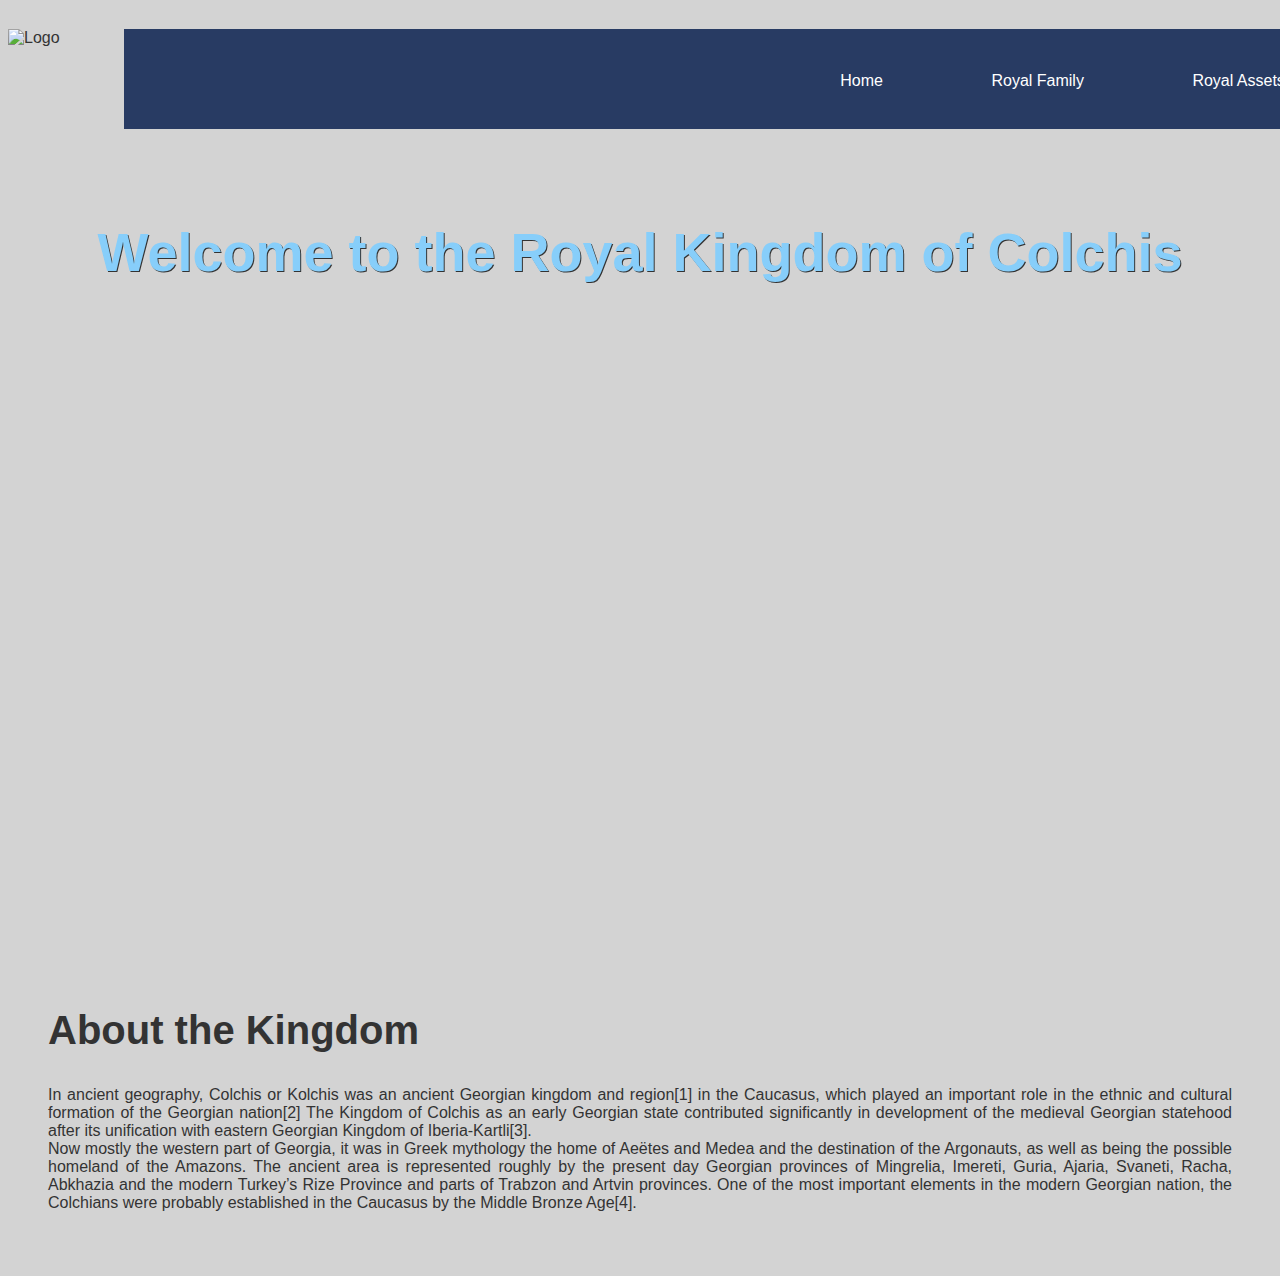
==== index.html @ 7a000f9e "Initial commit" ====
<!DOCTYPE html>
<html lang="en">
  <head>
    <meta charset="utf-8" />
    <meta name="viewport" content="width=device-width" />
    <title>Web Development Tech Challenge</title>
    <link href="style.css" rel="stylesheet" />
  </head>
  <body>
    <!--Content goes here-->

    <!-- Navigation Section-->
    <header>
      <div id="logoHeader">
        <img src="assets/the-royal-kingdom-logo.jpg" alt="Logo" class="logo" />
      </div>
      <nav>
        <ul>
          <li><a href="index.html">Home</a></li>
          <li><a href="royal-family.html">Royal Family</a></li>
          <li><a href="assets.html">Royal Assets</a></li>
          <li><a href="contact.html">Contact Us</a></li>
        </ul>
      </nav>
    </header>

    <!-- Hero Section -->
    <section id="heroes">
      <h1>
        Welcome to the Royal Kingdom of Colchis
      </h1>
    </section>

    <section id="about">
      <h2>About the Kingdom</h2>
      <p>
        In ancient geography, Colchis or Kolchis was an ancient Georgian kingdom
        and region[1] in the Caucasus, which played an important role in the
        ethnic and cultural formation of the Georgian nation[2] The Kingdom of
        Colchis as an early Georgian state contributed significantly in
        development of the medieval Georgian statehood after its unification
        with eastern Georgian Kingdom of Iberia-Kartli[3].<br />

        Now mostly the western part of Georgia, it was in Greek mythology the
        home of Aeëtes and Medea and the destination of the Argonauts, as well
        as being the possible homeland of the Amazons. The ancient area is
        represented roughly by the present day Georgian provinces of Mingrelia,
        Imereti, Guria, Ajaria, Svaneti, Racha, Abkhazia and the modern Turkey’s
        Rize Province and parts of Trabzon and Artvin provinces. One of the most
        important elements in the modern Georgian nation, the Colchians were
        probably established in the Caucasus by the Middle Bronze Age[4].
      </p>
    </section>
  </body>
</html>
---- style.css ----
body {
  background-color: lightgrey;
  font-family: Arial, Helvetica, sans-serif;
  color: #333;
}

.logo {
  height: 100px;
}

img {
  height: 300px;
}

section {
  padding: 40px;
  text-align: center;
}

ul {
  background: #283b63;
}

ul li {
  list-style: none;
}

ul li a {
  color: white;
  text-decoration: none;
}

ul li a:hover {
  color: goldenrod;
}

#heroes {
  height: 700px;
  background: url("assets/welcome-image.jpg") no-repeat;
  background-size: 100%;
  margin-bottom: 10px;
}

h1 {
  font-size: 54px;
  color: lightskyblue;
  text-shadow: 1px 1px #333;
  text-align: center;
}

h2 {
  font-size: 40px;
  text-align: left;
}

p {
  text-align: justify;
}

#royalFamilyName {
  text-align: center;
}

table {
  box-shadow: 10px 10px 6px #888888;
  border: 1;
  margin: 0 auto;
  width: 100%;
  padding-top: 5px;
}

th {
  border-width: 2px;
  border-style: solid;
  border-color: grey;
}

td {
  border-width: 2px;
  border-style: solid;
  border-color: grey;
}

th,
td {
  text-align: center;
}

header {
  display: inline-block;
  width: 1505px;
}

#logoHeader {
  display: inline-block;
  width: 100px;
  padding-top: 21px;
  vertical-align: top;
}

nav {
  display: inline-block;
  width: 1388px;
  text-align: right;
  padding-top: 5px;
  padding-left: 12px;
}

nav ul {
  list-style-type: none;
}

nav li {
  display: inline-block;
  margin-top: 8px;
  margin-bottom: 8px;
  margin-right: 40px;
  margin-left: 64px;
  height: 39px;
  padding-top: 35px;
  padding-bottom: 10px;
}

.flex-container {
  display: flex;
  justify-content: space-between;
}

#heroes.flex-container div {
  /* Set Royal Family columns to equal width */
  flex: 1 1 0;
}

form {
  margin: 0 auto;
  width: 100%;
  padding-top: 5px;
}

label {
  line-height: 2;
  margin-right: 1500px;
}

input[type="text"],
input[type="email"] {
  width: 100%;
  padding: 5px;
  margin-bottom: 10px;
}

textarea {
  width: 100%;
  padding: 5px;
  height: 200px;
}

input[type="submit"] {
  background: #283b63;
  color: white;
  border: none;
  padding: 5px 10px;
  margin-left: 96%;
}
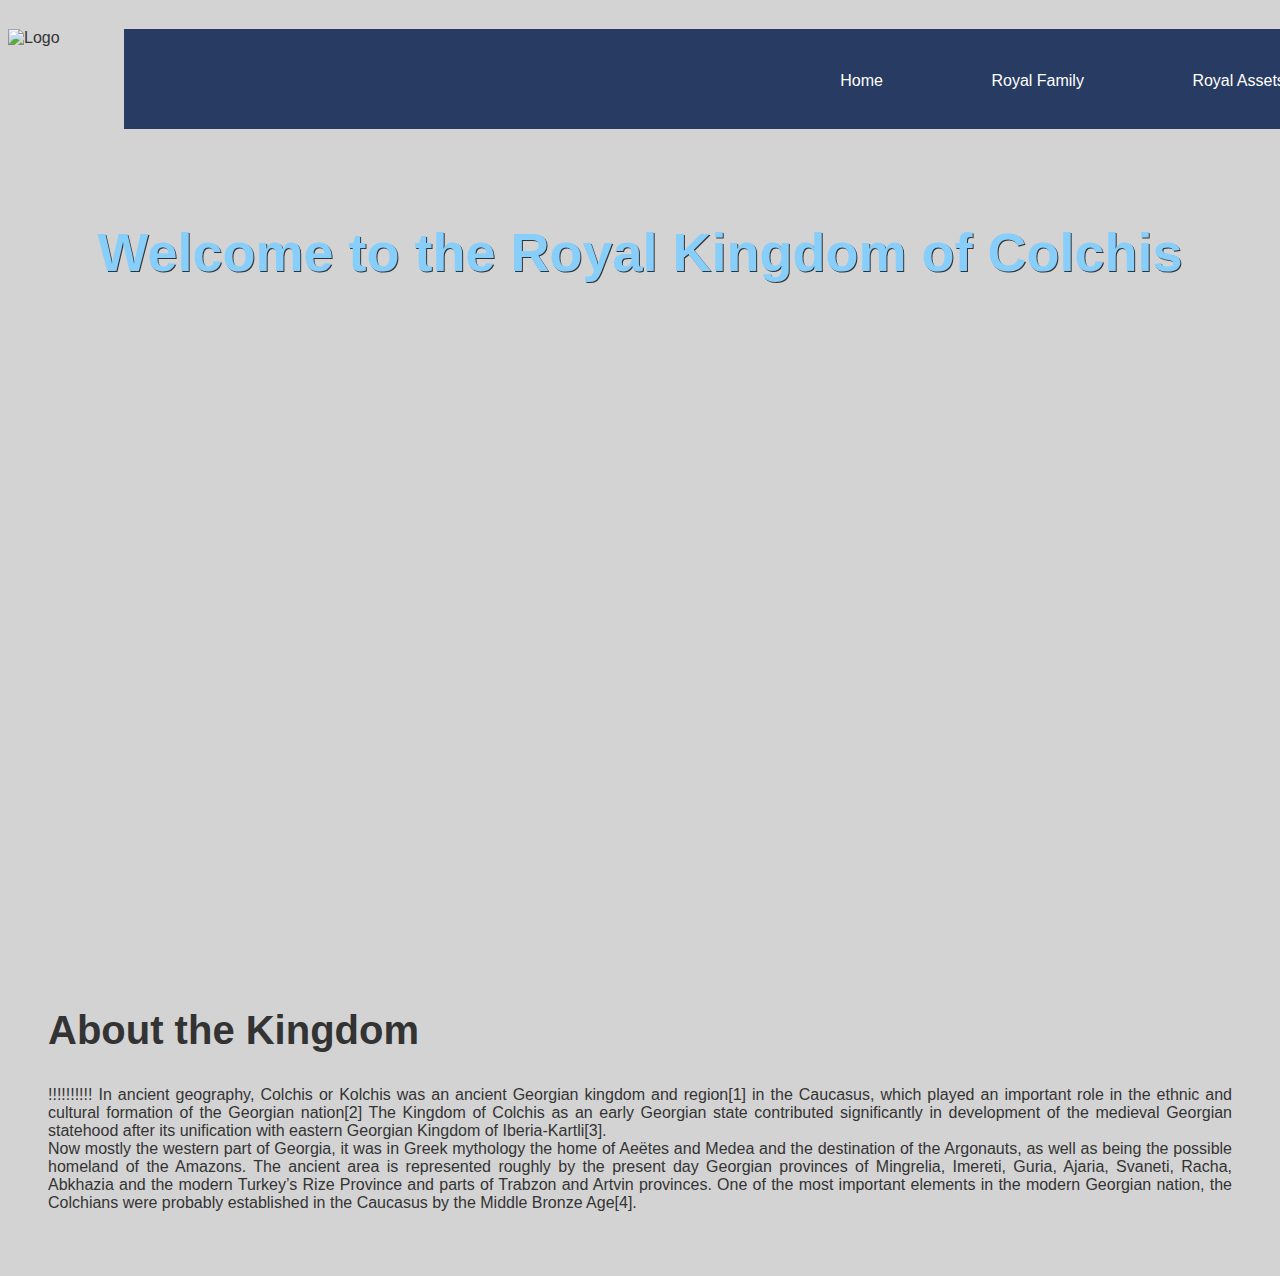
==== commit de988d08: "modif du paragraphe About Kingdom" ====
--- a/index.html
+++ b/index.html
@@ -34,7 +34,7 @@
     <section id="about">
       <h2>About the Kingdom</h2>
       <p>
-        In ancient geography, Colchis or Kolchis was an ancient Georgian kingdom
+        !!!!!!!!!! In ancient geography, Colchis or Kolchis was an ancient Georgian kingdom
         and region[1] in the Caucasus, which played an important role in the
         ethnic and cultural formation of the Georgian nation[2] The Kingdom of
         Colchis as an early Georgian state contributed significantly in
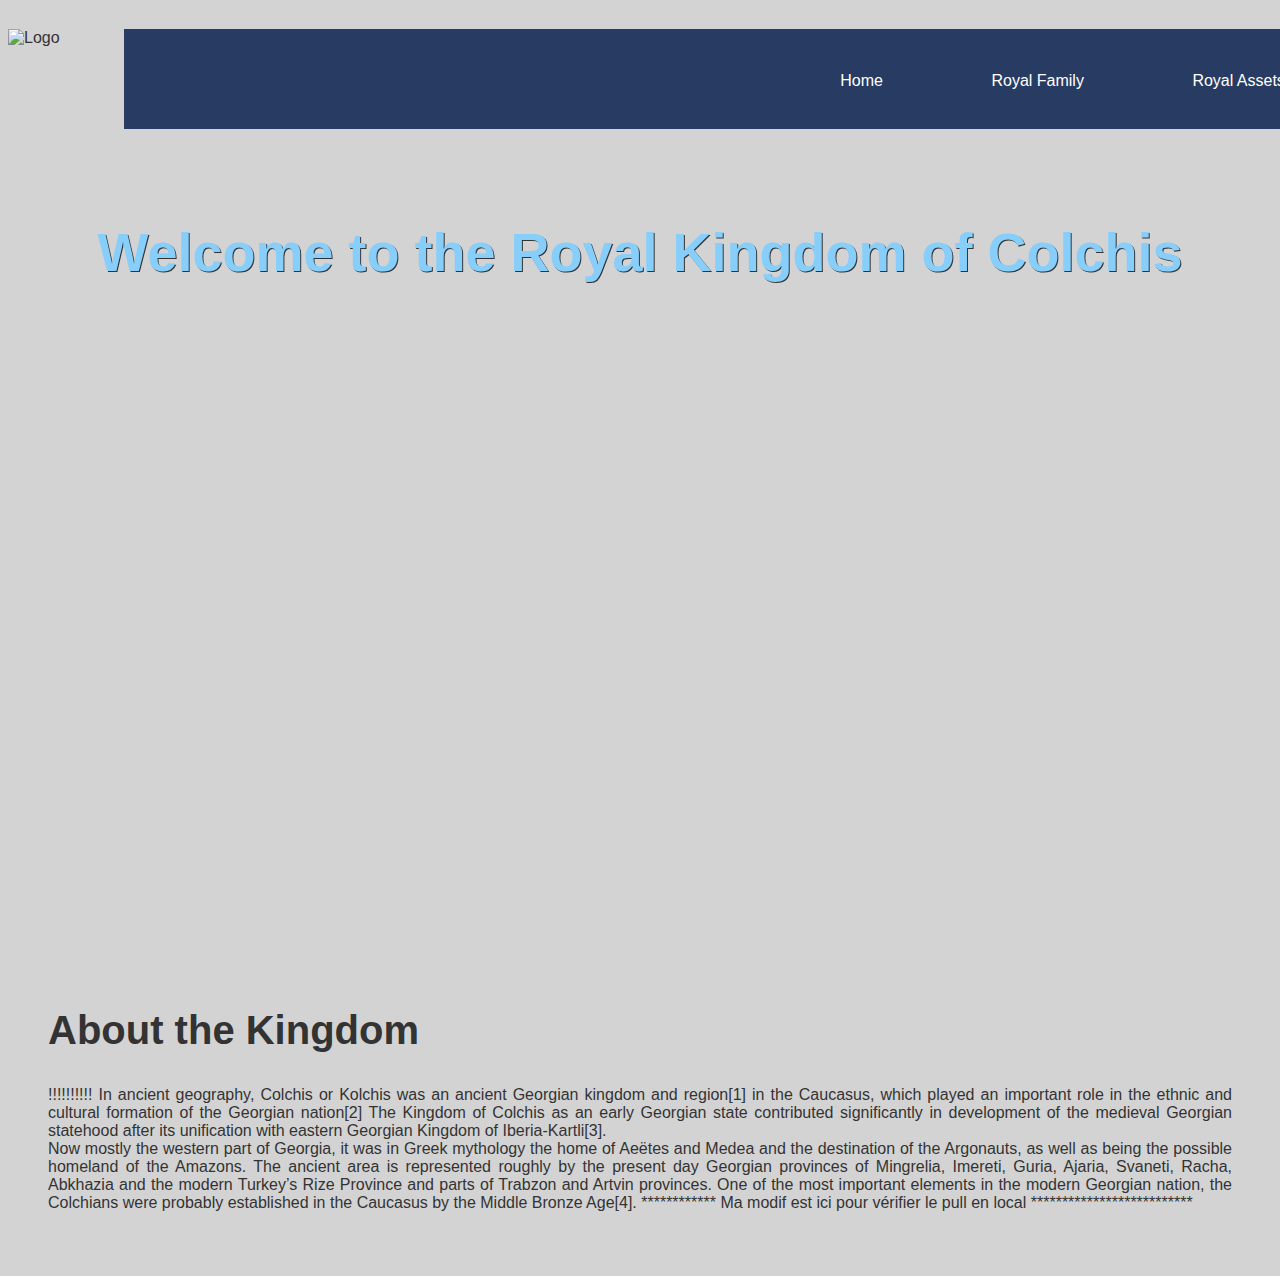
==== commit 83523374: "modification pour tester le pull en local" ====
--- a/index.html
+++ b/index.html
@@ -49,6 +49,7 @@
         Rize Province and parts of Trabzon and Artvin provinces. One of the most
         important elements in the modern Georgian nation, the Colchians were
         probably established in the Caucasus by the Middle Bronze Age[4].
+        ************ Ma modif est ici pour vérifier le pull en local **************************
       </p>
     </section>
   </body>
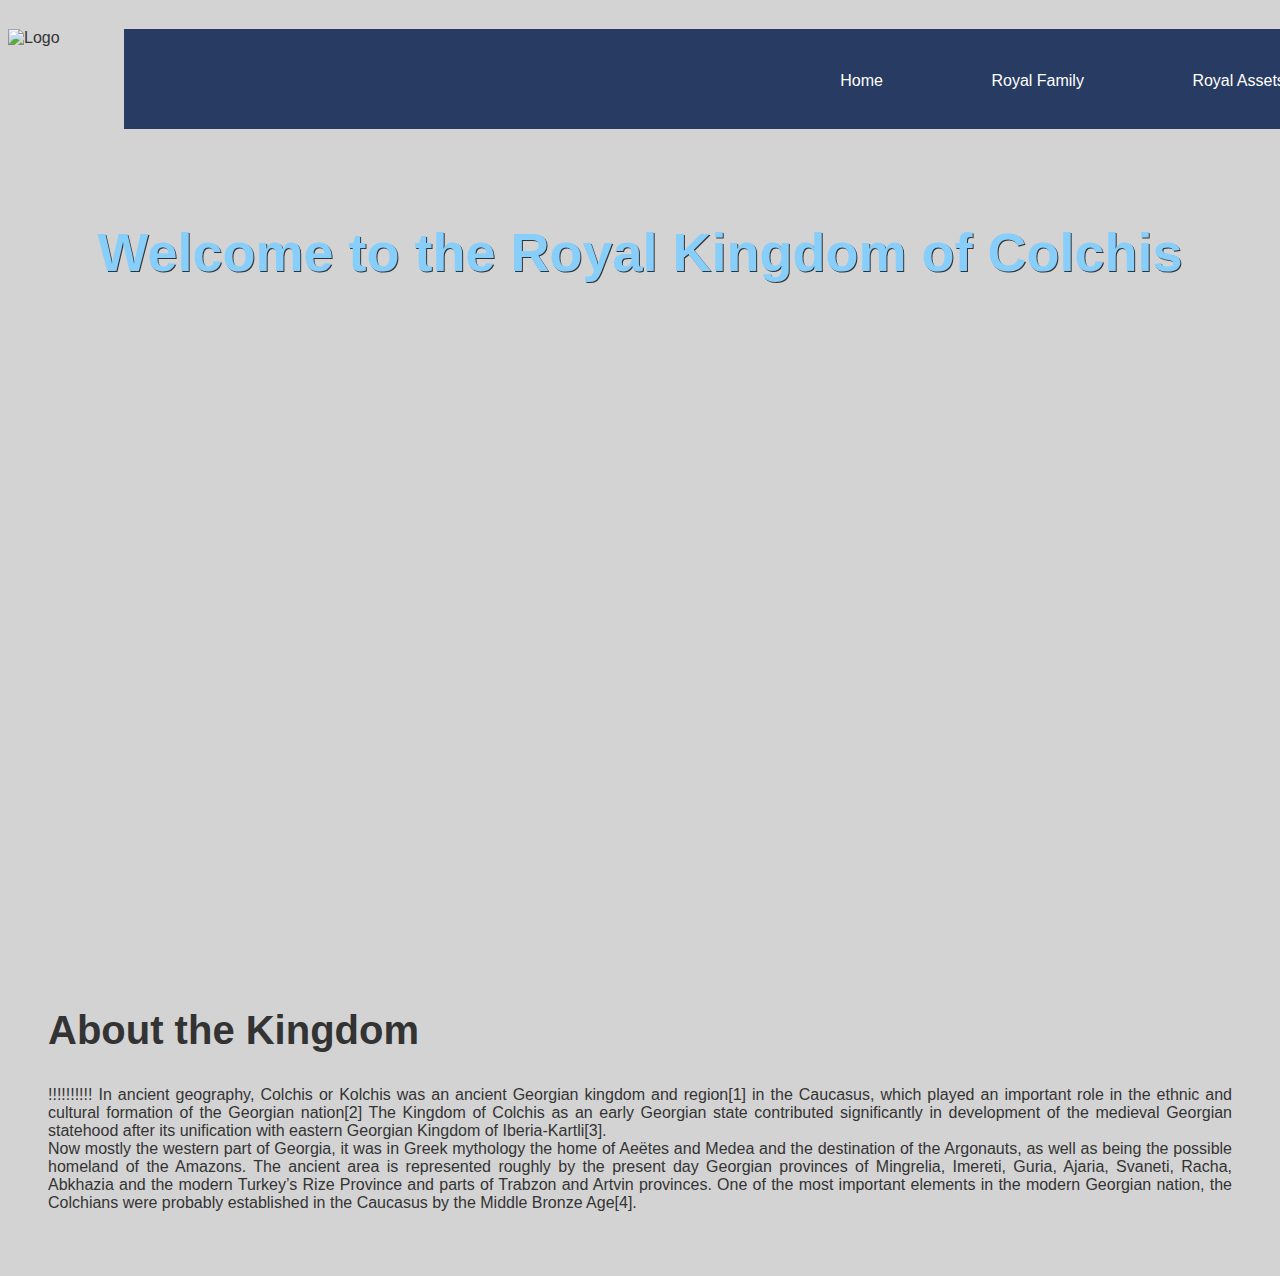
==== commit 2de68271: "léger recallage" ====
--- a/index.html
+++ b/index.html
@@ -49,7 +49,6 @@
         Rize Province and parts of Trabzon and Artvin provinces. One of the most
         important elements in the modern Georgian nation, the Colchians were
         probably established in the Caucasus by the Middle Bronze Age[4].
-        ************ Ma modif est ici pour vérifier le pull en local **************************
       </p>
     </section>
   </body>
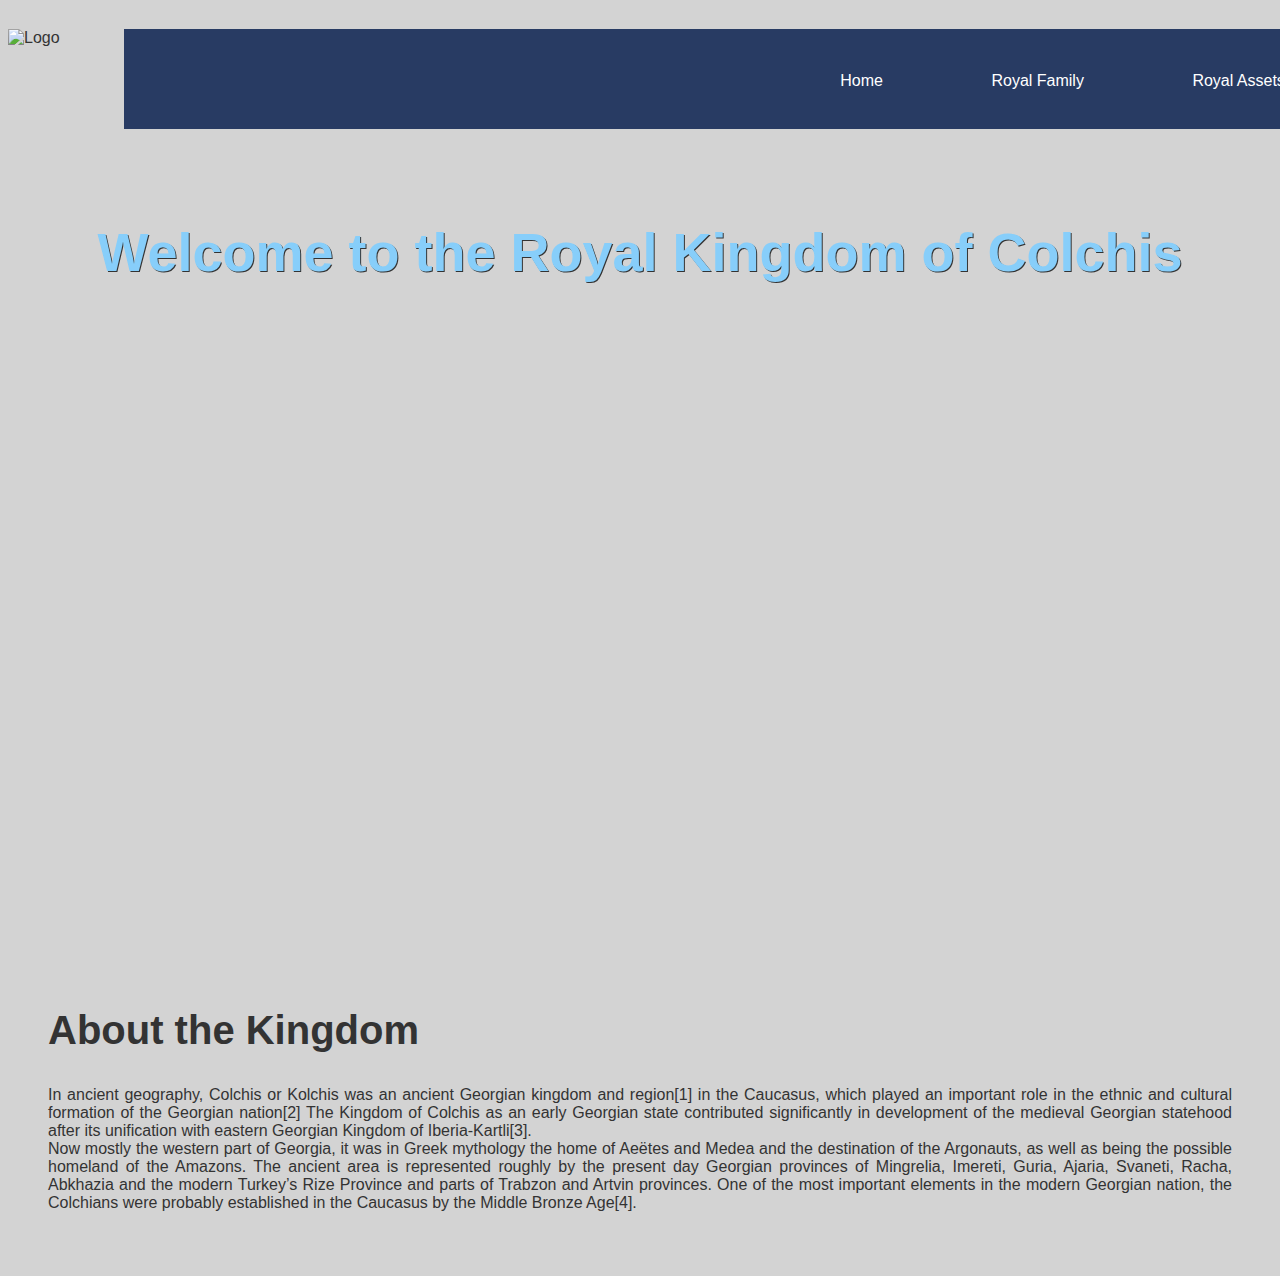
==== commit 533fcfbd: "Mettre de l'ordre" ====
--- a/index.html
+++ b/index.html
@@ -34,7 +34,7 @@
     <section id="about">
       <h2>About the Kingdom</h2>
       <p>
-        !!!!!!!!!! In ancient geography, Colchis or Kolchis was an ancient Georgian kingdom
+        In ancient geography, Colchis or Kolchis was an ancient Georgian kingdom
         and region[1] in the Caucasus, which played an important role in the
         ethnic and cultural formation of the Georgian nation[2] The Kingdom of
         Colchis as an early Georgian state contributed significantly in
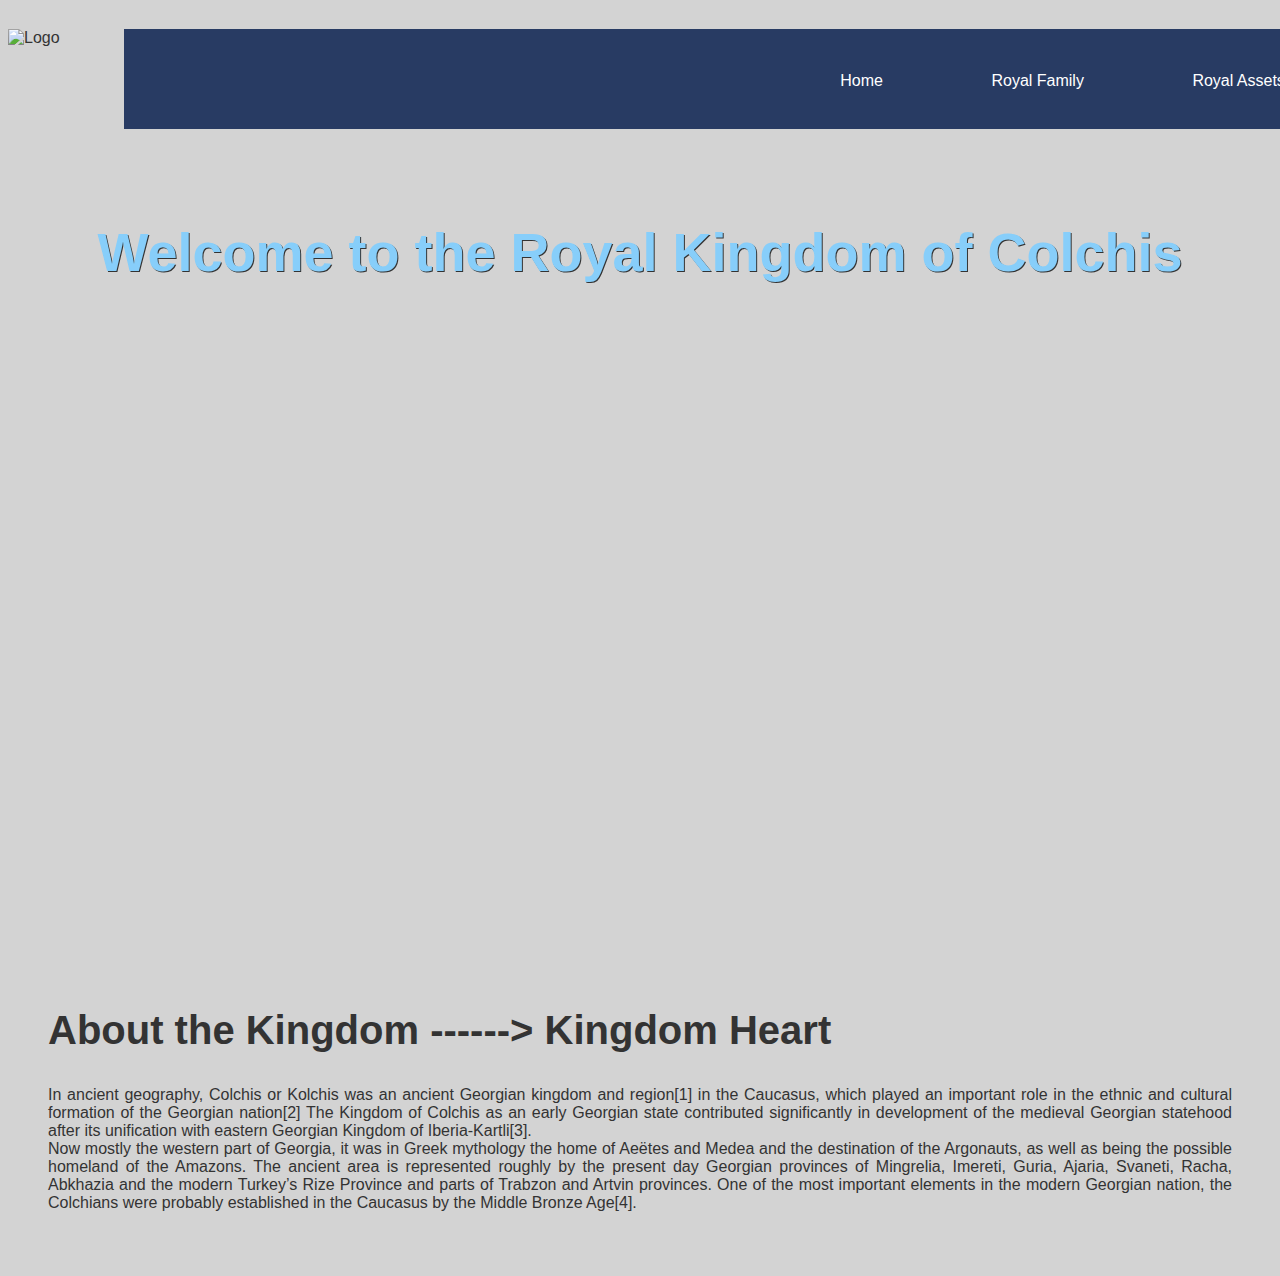
==== commit df9fd615: "First branch commit" ====
--- a/index.html
+++ b/index.html
@@ -32,7 +32,7 @@
     </section>
 
     <section id="about">
-      <h2>About the Kingdom</h2>
+      <h2>About the Kingdom ------> Kingdom Heart</h2>
       <p>
         In ancient geography, Colchis or Kolchis was an ancient Georgian kingdom
         and region[1] in the Caucasus, which played an important role in the
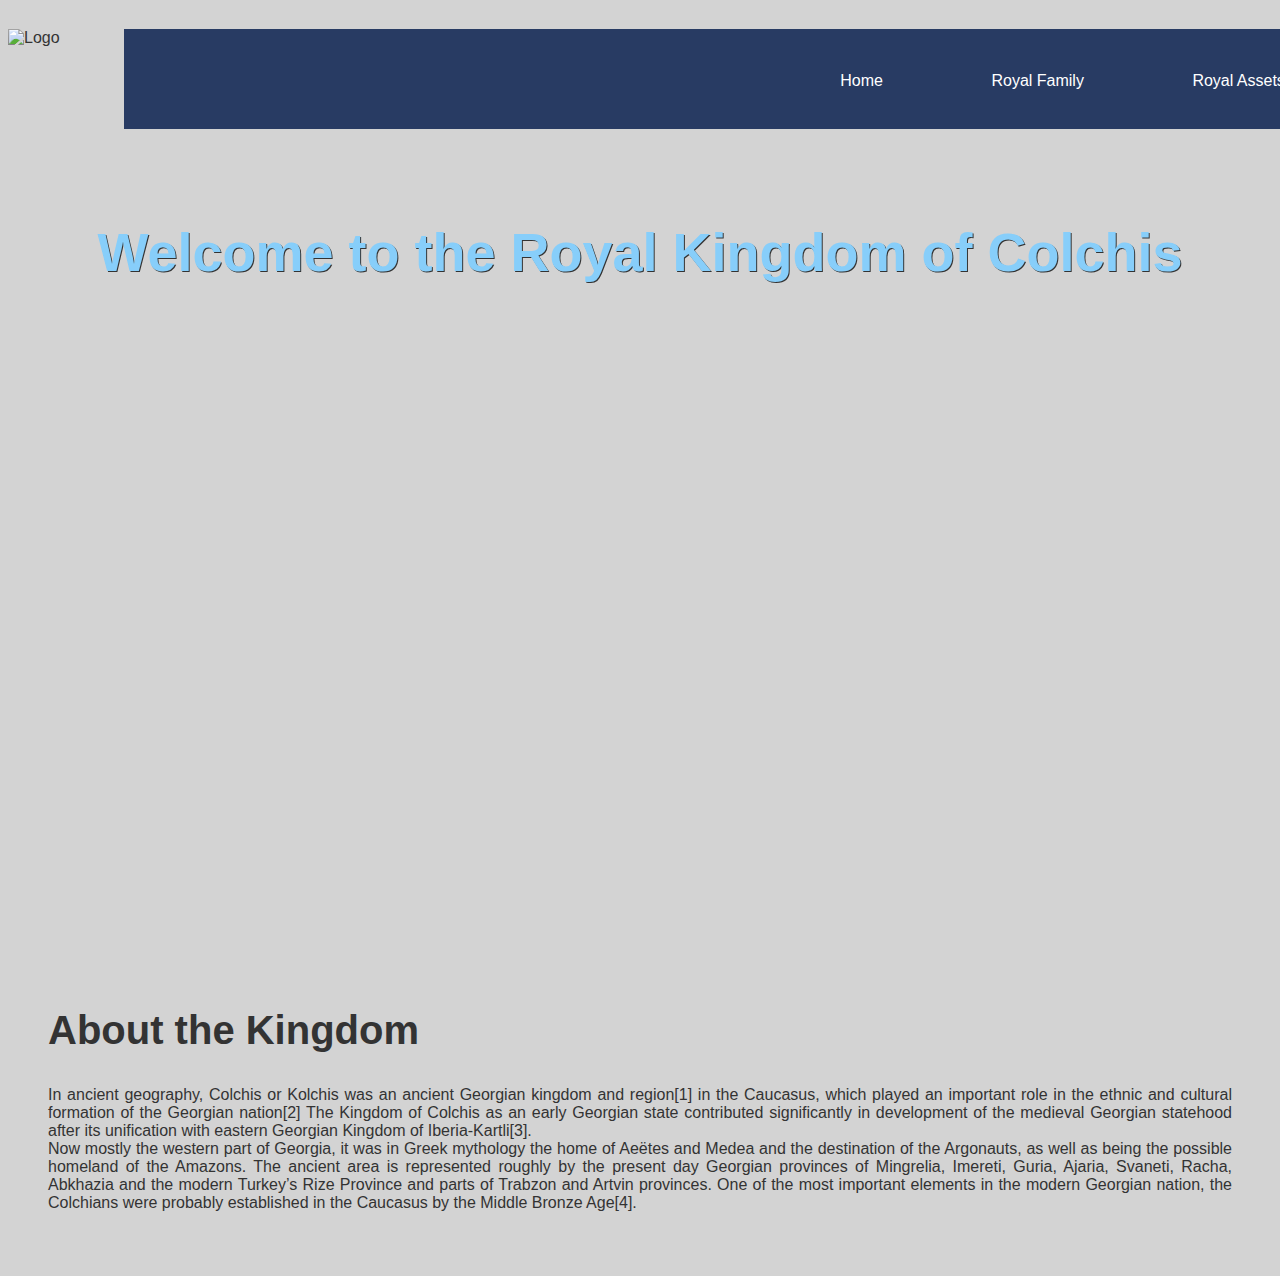
==== commit 05397112: "Second commit" ====
--- a/index.html
+++ b/index.html
@@ -32,7 +32,7 @@
     </section>
 
     <section id="about">
-      <h2>About the Kingdom ------> Kingdom Heart</h2>
+      <h2> About the Kingdom </h2>
       <p>
         In ancient geography, Colchis or Kolchis was an ancient Georgian kingdom
         and region[1] in the Caucasus, which played an important role in the
